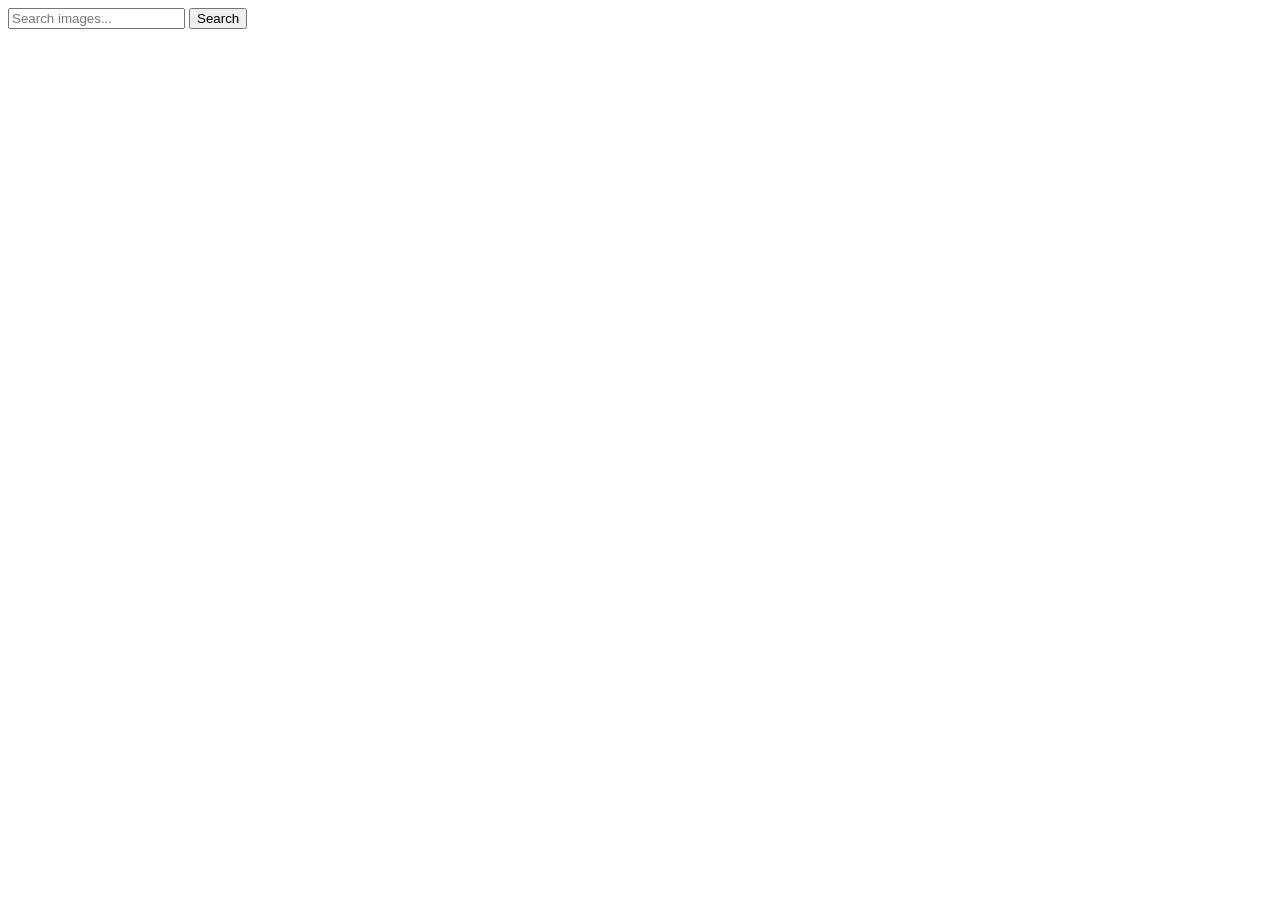
==== index.html @ f07d4dd2 "Initialize gh-pages" ====
<!DOCTYPE html>
<html lang="en">
  <head>
    <meta charset="UTF-8" />
    <meta name="viewport" content="width=device-width, initial-scale=1.0" />
    <title>goit-js-hw-11</title>
    
    <script type="module" crossorigin src="/goit-js-hw-11/commonHelpers.js"></script>
    <link rel="modulepreload" crossorigin href="/goit-js-hw-11/assets/vendor-8c59ed88.js">
    <link rel="stylesheet" href="/goit-js-hw-11/assets/vendor-1cd1f9d9.css">
    <link rel="stylesheet" href="/goit-js-hw-11/assets/index-1704aa3f.css">
  </head>
  <body>
    <main>
      <form class="form" action>
        <input
          class="input"
          id="input"
          name="userData"
          type="search"
          placeholder="Search images..."
        />
        <button class="btn" type="submit">Search</button>
      </form>

      <span class="loader"></span>

      <ul class="images-list"></ul>
    </main>
    <footer></footer>
    
  </body>
</html>
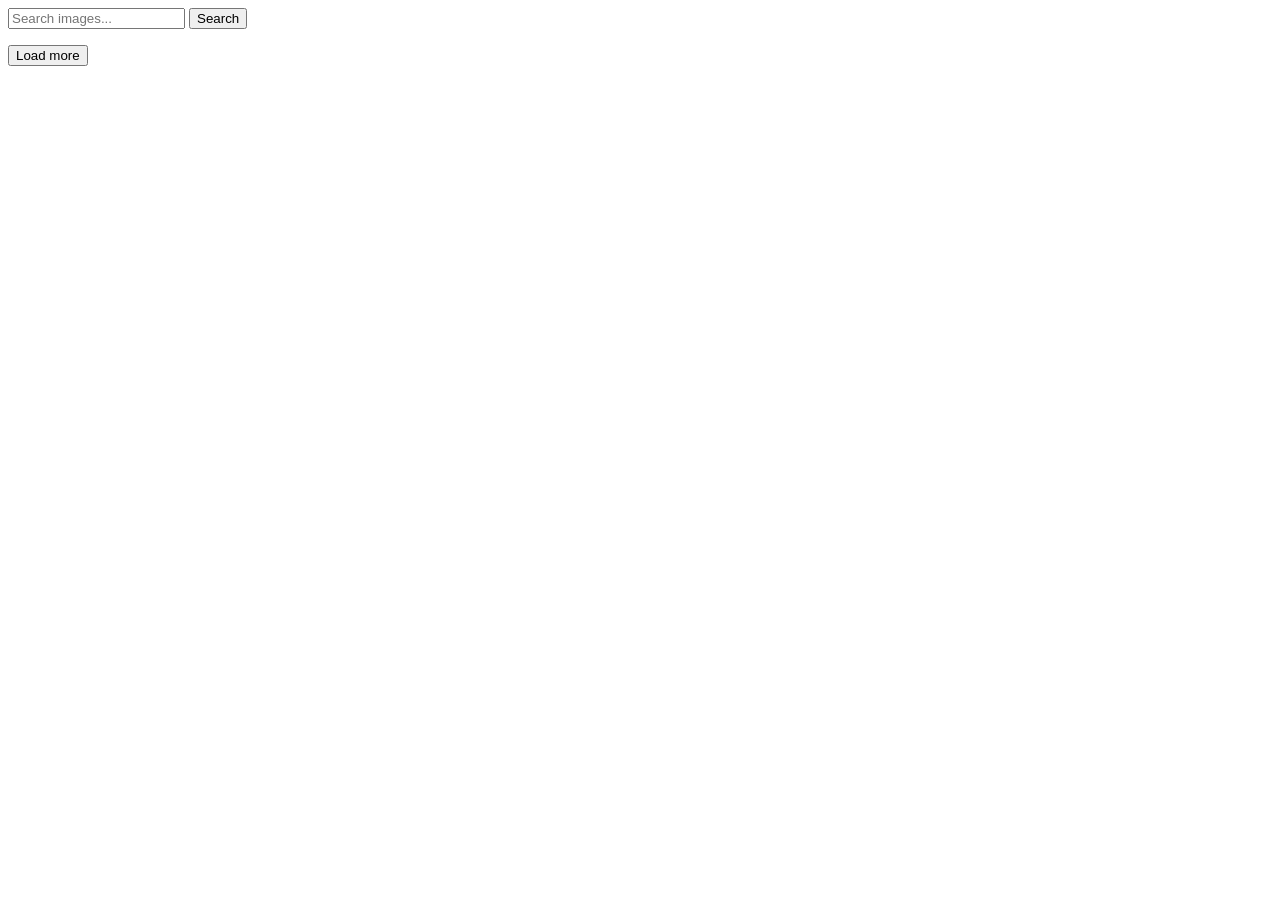
==== commit 12ec1d68: "Deploying to gh-pages from @ kateyka0/goit-js-hw-12@503563c8e6d23b21af99d77bb4286b466c1a4590 🚀" ====
--- a/index.html
+++ b/index.html
@@ -3,29 +3,29 @@
   <head>
     <meta charset="UTF-8" />
     <meta name="viewport" content="width=device-width, initial-scale=1.0" />
-    <title>goit-js-hw-11</title>
+    <title>goit-js-hw-12</title>
     
     <script type="module" crossorigin src="/goit-js-hw-11/commonHelpers.js"></script>
     <link rel="modulepreload" crossorigin href="/goit-js-hw-11/assets/vendor-8c59ed88.js">
     <link rel="stylesheet" href="/goit-js-hw-11/assets/vendor-1cd1f9d9.css">
-    <link rel="stylesheet" href="/goit-js-hw-11/assets/index-1704aa3f.css">
+    <link rel="stylesheet" href="/goit-js-hw-11/assets/index-3d85e54b.css">
   </head>
   <body>
     <main>
       <form class="form" action>
         <input
-          class="input"
-          id="input"
-          name="userData"
-          type="search"
+          class="photo-search"
+          name="search"
+          type="text"
           placeholder="Search images..."
         />
-        <button class="btn" type="submit">Search</button>
+        <button class="form-button" type="submit">Search</button>
       </form>
 
-      <span class="loader"></span>
+      <span class="loader visually-hidden"></span>
 
-      <ul class="images-list"></ul>
+      <ul class="gallery"></ul>
+      <button class="load-btn visually-hidden" type="button">Load more</button>
     </main>
     <footer></footer>
     
